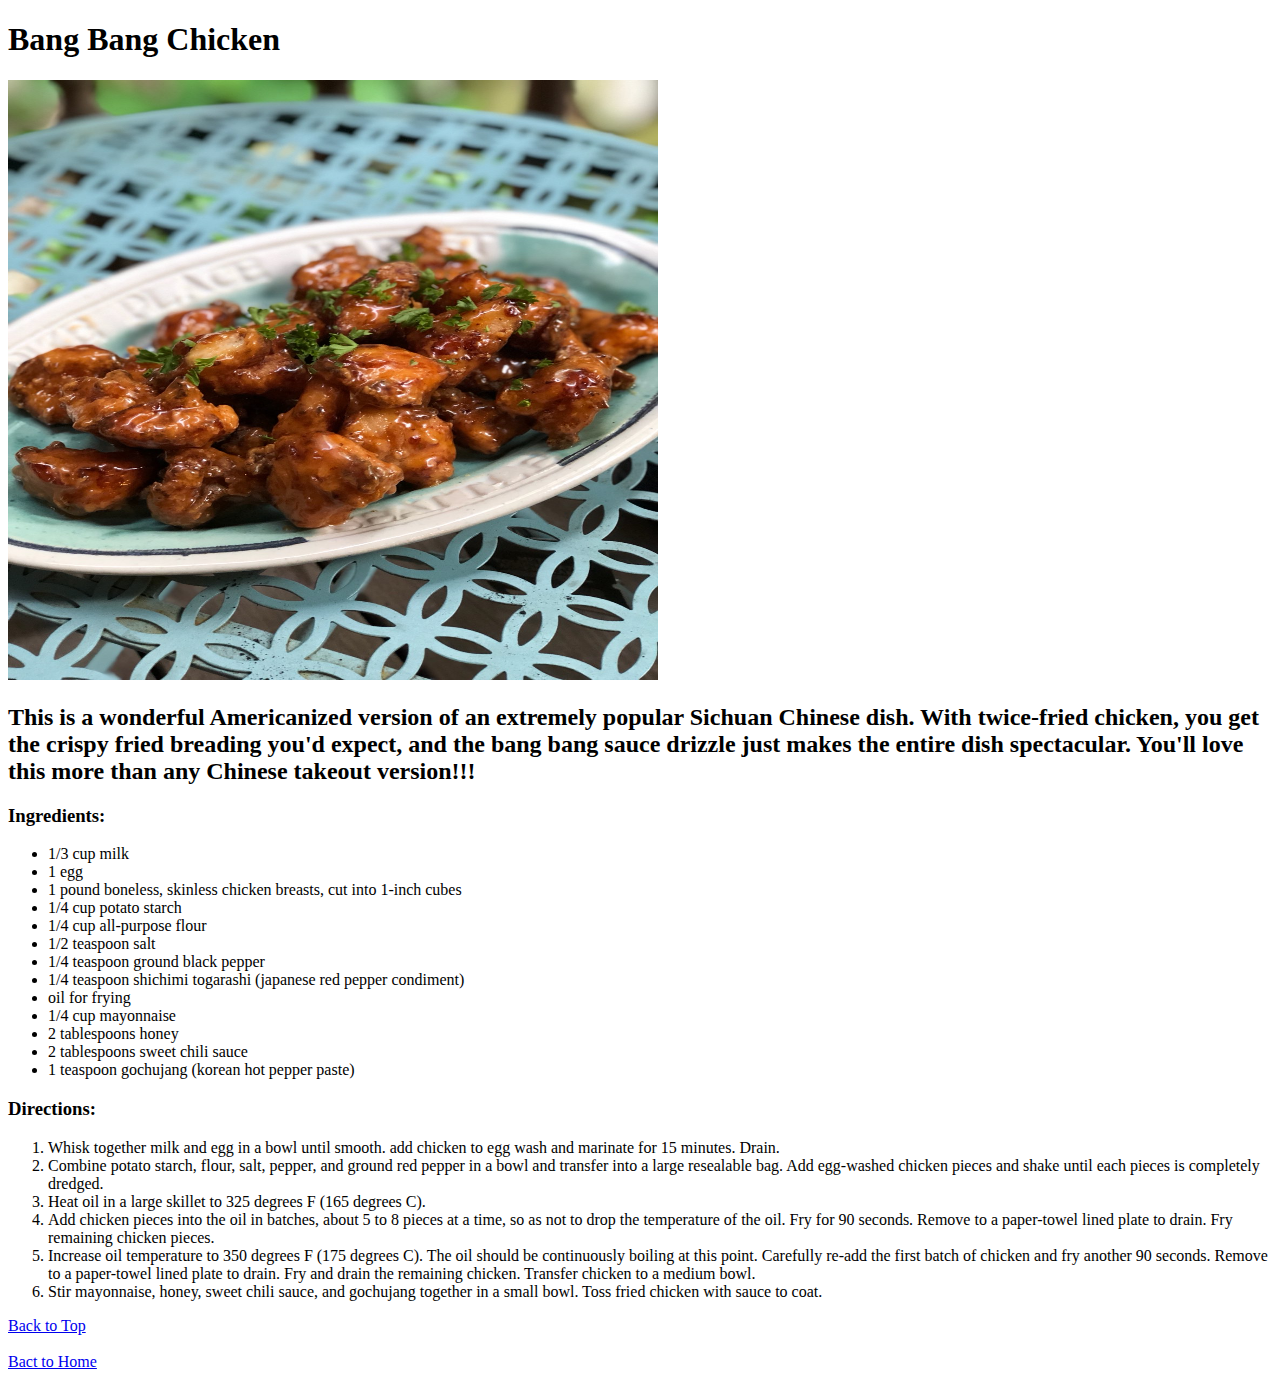
==== recipes/bang-bang-chicken.html @ d5b4a8db "Add new bang bang chicken recipe" ====
<!DOCTYPE html>
<html lang="en">
    <head>
        <meta charset="UTF-8">
        <title>Bang Bang Chicken</title>
    </head>
    <body>
        <h1 id="header">Bang Bang Chicken</h1>
        <img src="../img/BangBangChicken.jpg" 
            alt="Bang bang chicken on a plate"
            width="650"
            height="600" />
        <h2>This is a wonderful Americanized version of an extremely popular Sichuan Chinese dish. 
            With twice-fried chicken, you get the crispy fried breading you'd expect, and the bang bang sauce drizzle just makes the entire dish spectacular. 
            You'll love this more than any Chinese takeout version!!!
        </h2>

        <h3>Ingredients:</h3>
        <ul>
            <li>1/3 cup milk</li>
            <li>1 egg </li>
            <li>1 pound boneless, skinless chicken breasts, cut into 1-inch cubes</li>
            <li>1/4 cup potato starch</li>
            <li>1/4 cup all-purpose flour</li>
            <li>1/2 teaspoon salt</li>
            <li>1/4 teaspoon ground black pepper</li>
            <li>1/4 teaspoon shichimi togarashi (japanese red pepper condiment)</li>
            <li>oil for frying</li>
            <li>1/4 cup mayonnaise</li>
            <li>2 tablespoons honey</li>
            <li>2 tablespoons sweet chili sauce</li>
            <li>1 teaspoon gochujang (korean hot pepper paste)</li>
        </ul>

        <h3> Directions:</h3>
            <ol>
                <li>Whisk together milk and egg in a bowl until smooth.
                    add chicken to egg wash and marinate for 15 minutes. Drain.
                </li>
                <li>Combine potato starch, flour, salt, pepper, and ground red pepper in a bowl and transfer into a large resealable bag.
                    Add egg-washed chicken pieces and shake until each pieces is completely dredged.
                </li>
                <li>Heat oil in a large skillet to 325 degrees F (165 degrees C).</li>
                <li>Add chicken pieces into the oil in batches, about 5 to 8 pieces at a time,
                    so as not to drop the temperature of the oil. Fry for 90 seconds. 
                    Remove to a paper-towel lined plate to drain. Fry remaining chicken pieces.
                </li>
                <li>Increase oil temperature to 350 degrees F (175 degrees C). The oil should be 
                    continuously boiling at this point. Carefully re-add the first batch of chicken and 
                    fry another 90 seconds. Remove to a paper-towel lined plate to drain. 
                    Fry and drain the remaining chicken. Transfer chicken to a medium bowl.
                </li>
                <li>Stir mayonnaise, honey, sweet chili sauce, and gochujang together in a small bowl. 
                    Toss fried chicken with sauce to coat.
                </li>

            </ol>

        <a href="#header">Back to Top</a>
        <br><br>
        <a href="../index.html">Bact to Home</a>
    
    
    
    
        </body>
</html>
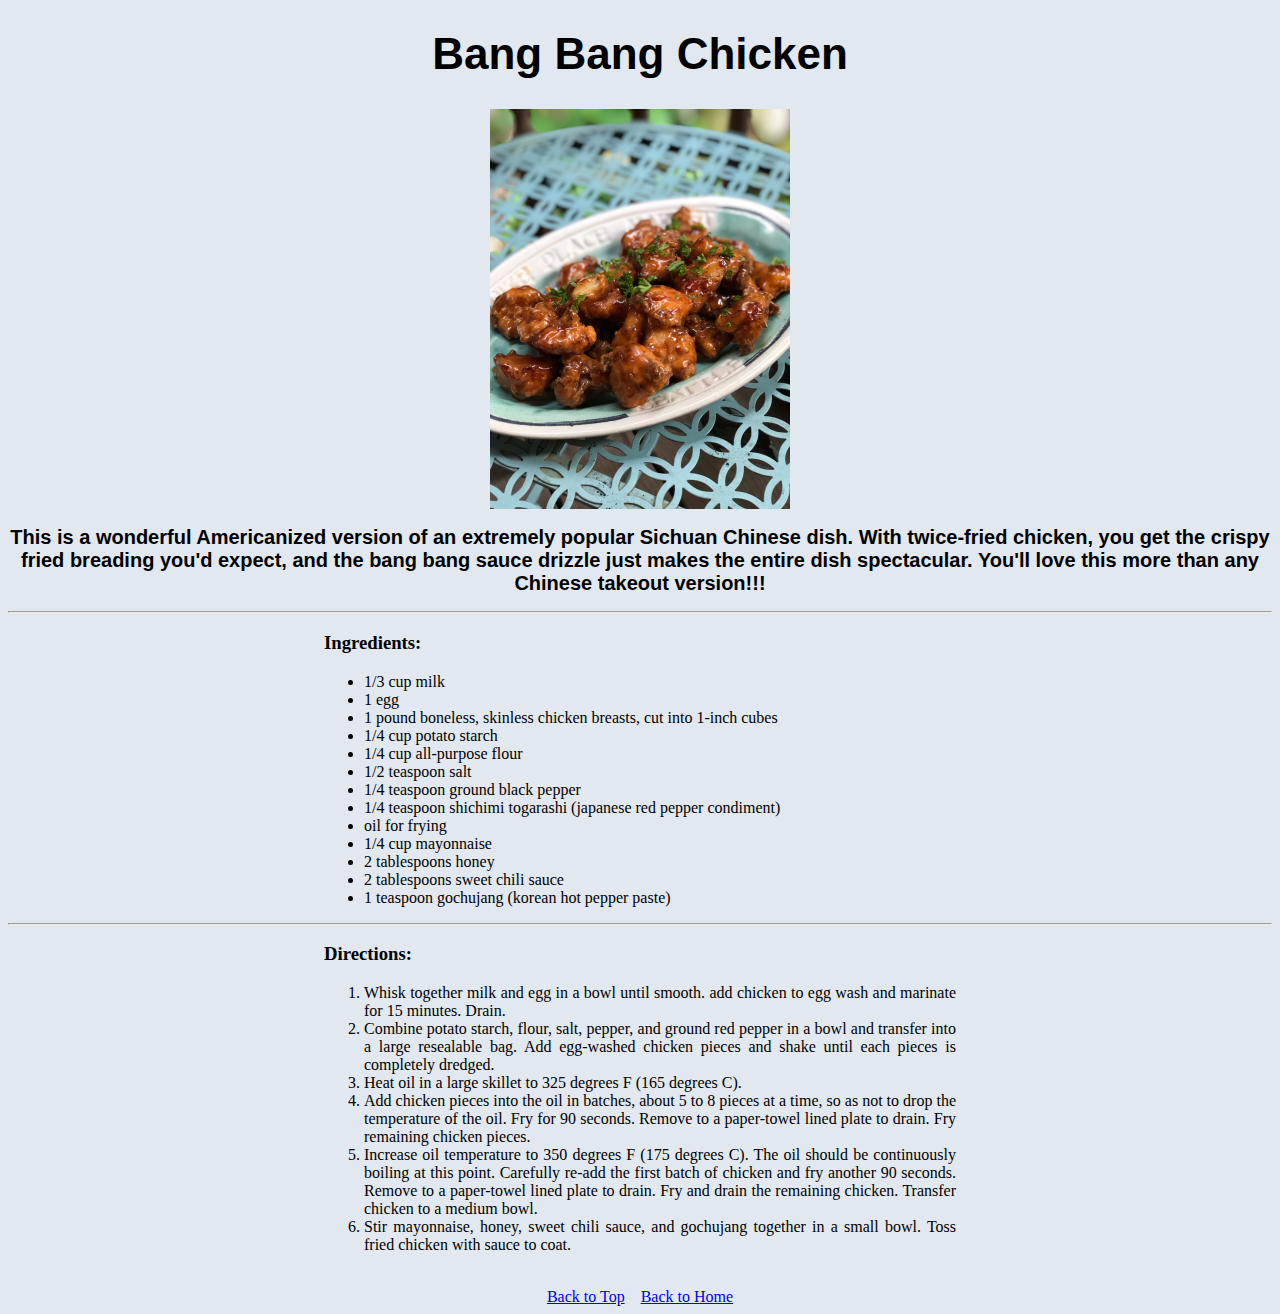
==== commit 4008ce9f: "add css to index and to all recipes" ====
--- a/recipes/bang-bang-chicken.html
+++ b/recipes/bang-bang-chicken.html
@@ -2,44 +2,52 @@
 <html lang="en">
     <head>
         <meta charset="UTF-8">
+        <meta http-equiv="X-UA-Compatible" content="IE=edge">
+        <meta name="viewport" content="width=device-width, initial-scale=1.0">
+        <link rel="stylesheet" href="../style.css" >
         <title>Bang Bang Chicken</title>
     </head>
+
     <body>
-        <h1 id="header">Bang Bang Chicken</h1>
+        <h1 id="header" class="title">Bang Bang Chicken</h1>
         <img src="../img/BangBangChicken.jpg" 
             alt="Bang bang chicken on a plate"
-            width="650"
-            height="600" />
-        <h2>This is a wonderful Americanized version of an extremely popular Sichuan Chinese dish. 
+            class="centerpic"
+            style="height: auto; width: 300px;"
+        />
+        <h2 class="description">This is a wonderful Americanized version of an extremely popular Sichuan Chinese dish. 
             With twice-fried chicken, you get the crispy fried breading you'd expect, and the bang bang sauce drizzle just makes the entire dish spectacular. 
             You'll love this more than any Chinese takeout version!!!
         </h2>
-
-        <h3>Ingredients:</h3>
-        <ul>
-            <li>1/3 cup milk</li>
-            <li>1 egg </li>
-            <li>1 pound boneless, skinless chicken breasts, cut into 1-inch cubes</li>
-            <li>1/4 cup potato starch</li>
-            <li>1/4 cup all-purpose flour</li>
-            <li>1/2 teaspoon salt</li>
-            <li>1/4 teaspoon ground black pepper</li>
-            <li>1/4 teaspoon shichimi togarashi (japanese red pepper condiment)</li>
-            <li>oil for frying</li>
-            <li>1/4 cup mayonnaise</li>
-            <li>2 tablespoons honey</li>
-            <li>2 tablespoons sweet chili sauce</li>
-            <li>1 teaspoon gochujang (korean hot pepper paste)</li>
-        </ul>
-
-        <h3> Directions:</h3>
+        <hr>
+        <div class="ingredients">
+            <h3>Ingredients:</h3>
+            <ul>
+                <li>1/3 cup milk</li>
+                <li>1 egg </li>
+                <li>1 pound boneless, skinless chicken breasts, cut into 1-inch cubes</li>
+                <li>1/4 cup potato starch</li>
+                <li>1/4 cup all-purpose flour</li>
+                <li>1/2 teaspoon salt</li>
+                <li>1/4 teaspoon ground black pepper</li>
+                <li>1/4 teaspoon shichimi togarashi (japanese red pepper condiment)</li>
+                <li>oil for frying</li>
+                <li>1/4 cup mayonnaise</li>
+                <li>2 tablespoons honey</li>
+                <li>2 tablespoons sweet chili sauce</li>
+                <li>1 teaspoon gochujang (korean hot pepper paste)</li>
+            </ul>
+        </div>
+        <hr>
+        <div class="ingredients">
+            <h3> Directions:</h3>
             <ol>
                 <li>Whisk together milk and egg in a bowl until smooth.
                     add chicken to egg wash and marinate for 15 minutes. Drain.
                 </li>
                 <li>Combine potato starch, flour, salt, pepper, and ground red pepper in a bowl and transfer into a large resealable bag.
                     Add egg-washed chicken pieces and shake until each pieces is completely dredged.
-                </li>
+                 </li>
                 <li>Heat oil in a large skillet to 325 degrees F (165 degrees C).</li>
                 <li>Add chicken pieces into the oil in batches, about 5 to 8 pieces at a time,
                     so as not to drop the temperature of the oil. Fry for 90 seconds. 
@@ -55,13 +63,15 @@
                 </li>
 
             </ol>
+        </div>
 
+    </body>    
+    <br>
+    <footer class="foot">
         <a href="#header">Back to Top</a>
-        <br><br>
-        <a href="../index.html">Bact to Home</a>
-    
-    
-    
-    
-        </body>
+        &ensp;
+        <a href="../index.html">Back to Home</a>
+       
+       
+    </footer>
 </html>--- a/style.css
+++ b/style.css
@@ -0,0 +1,38 @@
+body {
+    background-color: rgb(226, 232, 240)
+}
+
+.title {
+    text-align: center;
+    font-family: Arial, Helvetica, sans-serif;
+    font-size: 44px;
+}
+
+.centerpic {
+    display: block;
+    margin-left: auto;
+    margin-right: auto;
+    width: 50%;
+}
+
+.list {
+    position: absolute;
+    left: 320px;
+    font-size: large;
+}   
+
+.description {
+    text-align: center;
+    font-family: 'Segoe UI', Tahoma, Geneva, Verdana, sans-serif;
+    font-size: 20px;
+}
+
+.ingredients {
+    text-align: justify;
+    margin: auto;
+    width: 50%;
+}
+
+.foot {
+    text-align: center;
+}